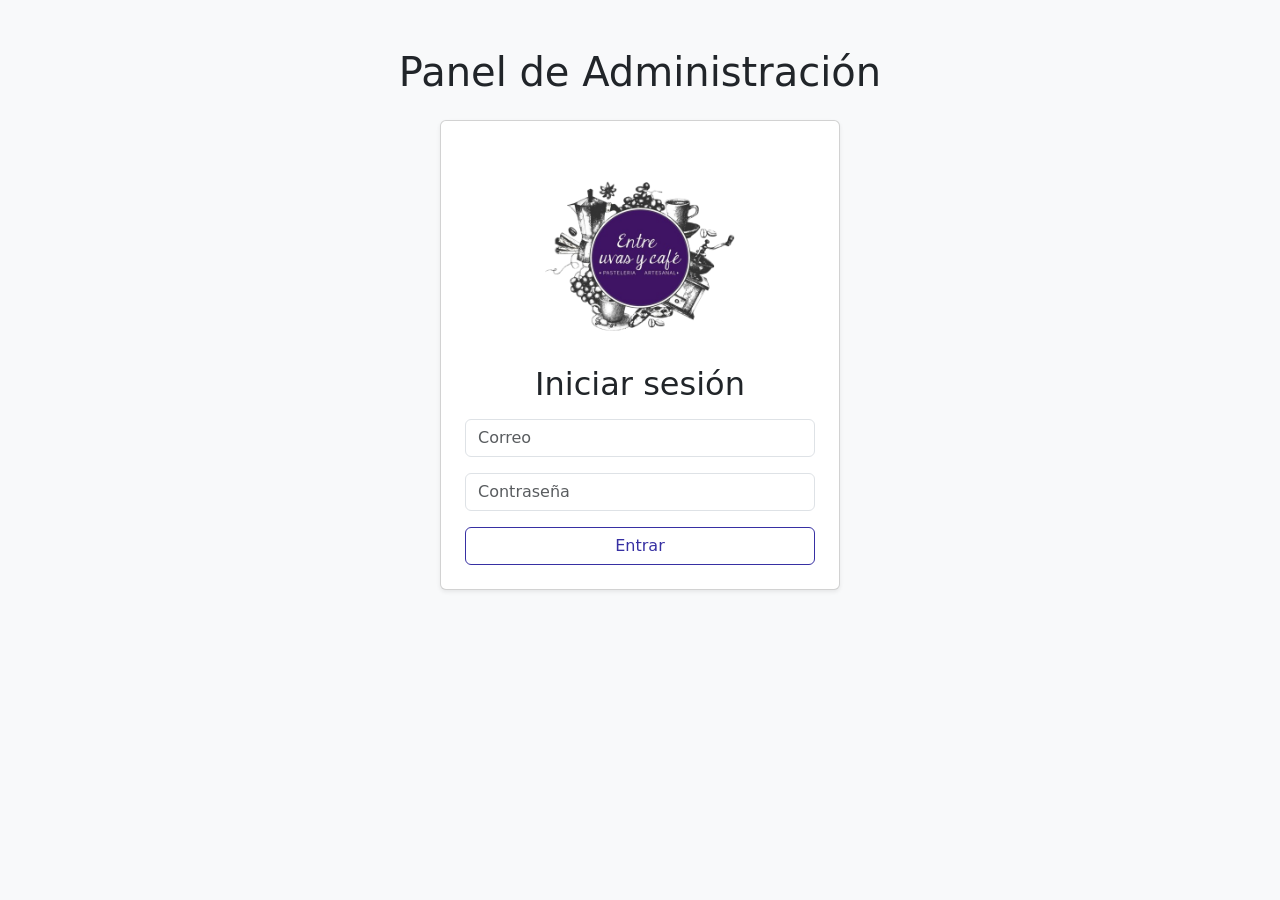
==== index.html @ e11d305b "avance SweetAlert2 js" ====
<!DOCTYPE html>
<html lang="es">
<head>
  <meta charset="UTF-8" />
  <title>Panel Admin - Entre Uvas y Café</title>
  <link href="https://cdn.jsdelivr.net/npm/bootstrap@5.3.2/dist/css/bootstrap.min.css" rel="stylesheet">
  <link href="https://cdnjs.cloudflare.com/ajax/libs/font-awesome/6.4.0/css/all.min.css" rel="stylesheet">
  <style>
    .btn-indigo {
      background-color: #3730a3;
      color: white;
      border: none;
    }
  
    .btn-indigo:hover {
      background-color: #312e81;
    }
  
    .btn-outline-indigo {
      color: #3730a3;
      border: 1px solid #3730a3;
      background-color: transparent;
    }
  
    .btn-outline-indigo:hover {
      background-color: #3730a3;
      color: white;
    }

    .card-img-top {
  height: 200px; /* Ajusta el alto deseado */
  object-fit: cover;
}
  </style>
</head>
<body class="bg-light">

  <div class="container mt-5">
    <h1 class="text-center mb-4">Panel de Administración</h1>

    <!-- Login -->
    <div id="login-section" class="card mx-auto p-4 shadow-sm" style="max-width: 400px;">
      <form id="login-form">
        <img src="img/logo.png" alt="" style="max-width: 100%; height: 220px; object-fit: contain; display: block; margin: 0 auto;">
        <h2 class="mb-3 text-center">Iniciar sesión</h2>
        <div class="mb-3">
          <input type="email" class="form-control" id="email" placeholder="Correo" required />
        </div>
        <div class="mb-3">
          <input type="password" class="form-control" id="password" placeholder="Contraseña" required />
        </div>
        <button type="submit" class="btn btn btn-outline-indigo w-100">Entrar</button>
      </form>
    </div>

    

    <!-- Panel admin -->
    <div id="panel-admin" class="mt-5" style="display: none;">

      <div class="mb-3">
        <h5>Seleccionar Categoría</h5>
        <div class="d-flex flex-wrap gap-2 mb-2">
          <button type="button" class="btn btn-outline-indigo categoria-btn" data-categoria="Tortas">Tortas</button>
          <button type="button" class="btn btn-outline-indigo categoria-btn" data-categoria="Postres">Postres</button>
          <button type="button" class="btn btn-outline-indigo categoria-btn" data-categoria="Tartaletas">Tartaletas</button>
          <button type="button" class="btn btn-outline-indigo categoria-btn" data-categoria="Quiches">Quiches</button>
          <button type="button" class="btn btn-outline-indigo categoria-btn" data-categoria="Empanadas">Empanadas</button>
          <button type="button" class="btn btn-outline-indigo categoria-btn" data-categoria="Té en hoja">Té en hoja</button>
          <button type="button" class="btn btn-outline-indigo categoria-btn" data-categoria="Café especialidad">Café especialidad</button>
          <button type="button" class="btn btn-outline-indigo categoria-btn" data-categoria="Otros">Otros</button>
        </div>
        <input type="hidden" id="categoria" required>
      <button id="cerrar-sesion" class="btn btn-outline-indigo">Cerrar sesión</button>
      <div class="card mb-4 shadow-sm">
        <div class="card-body">
          <h2 class="mb-4">Agregar nuevo producto</h2>
          <form id="form-producto" enctype="multipart/form-data">

                      <!-- NUEVO: Campo de categoría -->
           <div class="mb-3">
            <select class="form-select" id="categoria" required>
            <option selected disabled value="">Elige una categoría</option>
            <option value="Tortas">Tortas</option>
            <option value="Postres">Postres</option>
            <option value="Tartaletas">Tartaletas</option>
            <option value="Quiches">Quiches</option>
            <option value="Empanadas">Empanadas</option>
            <option value="Té en hoja">Té en hoja</option>
            <option value="Café especialidad">Café especialidad</option>
            <option value="Otros">Otros</option>
            </select>
           </div>
            <div class="mb-3">
              <input type="text" class="form-control" id="titulo" placeholder="Título" required />
            </div>
            <div class="mb-3">
              <input type="file" class="form-control" id="imagen" accept="image/*" required />
            </div>
            <div class="mb-3">
              <textarea class="form-control" id="descripcion" placeholder="Descripción" required></textarea>
            </div>
            <div class="mb-3">
                <img id="imagen-preview" src="" alt="Imagen previa" style="max-width: 100%; display: none;">
              </div>

      
            <div class="mb-3">
              <input type="number" class="form-control" id="precio" placeholder="Precio" required />
            </div>
            <button type="submit" class="btn btn-outline-indigo">Enviar</button>
          </form>
          
        </div>
      </div>

      <div class="mb-3">
    
        <h2>Lista de productos</h2>
        <div id="lista-productos" class="row">
            
        </div>
      </div>
      
      <div id="productos-contenedor"  class="row col-md-8 ">
        <!-- Los productos filtrados se mostrarán aquí -->
      </div>
    </div>
  </div>

  <!-- Scripts -->
  <script type="module" src="js/admin-panel.js"></script>
  <script src="https://cdn.jsdelivr.net/npm/sweetalert2@11"></script>
  <script src="https://cdn.jsdelivr.net/npm/bootstrap@5.3.2/dist/js/bootstrap.bundle.min.js"></script>
</body>
</html>
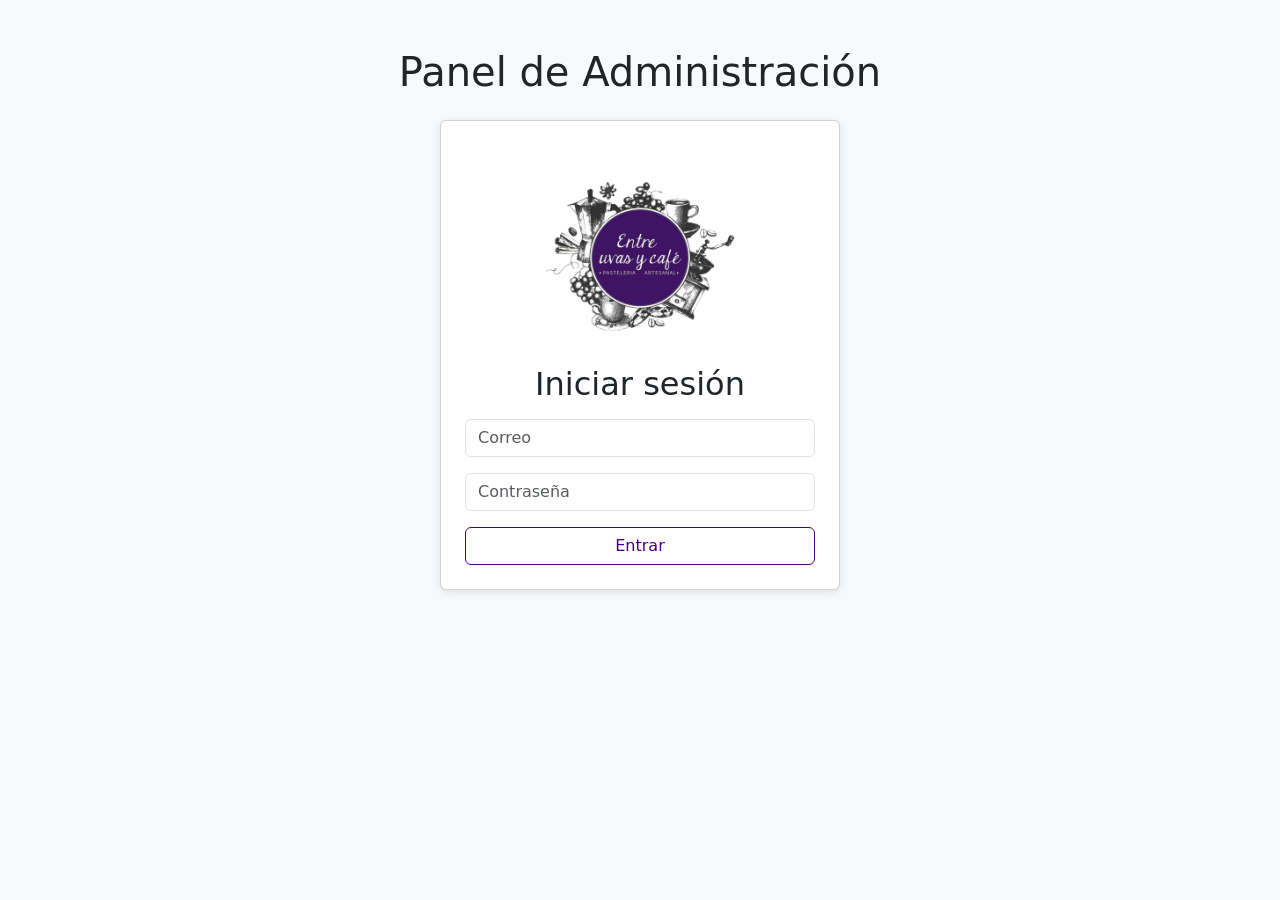
==== commit b8538f11: "estilos admin" ====
--- a/index.html
+++ b/index.html
@@ -3,35 +3,12 @@
 <head>
   <meta charset="UTF-8" />
   <title>Panel Admin - Entre Uvas y Café</title>
+  <link rel="icon" href="img/logo.png">
+
   <link href="https://cdn.jsdelivr.net/npm/bootstrap@5.3.2/dist/css/bootstrap.min.css" rel="stylesheet">
   <link href="https://cdnjs.cloudflare.com/ajax/libs/font-awesome/6.4.0/css/all.min.css" rel="stylesheet">
-  <style>
-    .btn-indigo {
-      background-color: #3730a3;
-      color: white;
-      border: none;
-    }
-  
-    .btn-indigo:hover {
-      background-color: #312e81;
-    }
-  
-    .btn-outline-indigo {
-      color: #3730a3;
-      border: 1px solid #3730a3;
-      background-color: transparent;
-    }
-  
-    .btn-outline-indigo:hover {
-      background-color: #3730a3;
-      color: white;
-    }
+  <link rel="stylesheet" href="css/style.css">
 
-    .card-img-top {
-  height: 200px; /* Ajusta el alto deseado */
-  object-fit: cover;
-}
-  </style>
 </head>
 <body class="bg-light">
 
@@ -57,10 +34,16 @@
 
     <!-- Panel admin -->
     <div id="panel-admin" class="mt-5" style="display: none;">
-
-      <div class="mb-3">
-        <h5>Seleccionar Categoría</h5>
-        <div class="d-flex flex-wrap gap-2 mb-2">
+      <div class="container py-4">
+    
+        <!-- Encabezado con título y logo -->
+      <div class="containLogoEntreUvas d-flex align-items-center justify-content-between p-3 rounded shadow-sm bg-light mb-4">
+          <img src="img/logo.png" alt="Logo" style="height: 220px; object-fit: contain;">
+          <h3 class="mb-0 fw-bold text-indigo">Seleccionar Categoría</h3>
+         
+           <!-- Botones de categorías -->
+         <div class="d-flex flex-wrap gap-2 mb-4">
+          <button type="button" class="btn btn-outline-indigo categoria-btn" data-categoria="">Todos</button>
           <button type="button" class="btn btn-outline-indigo categoria-btn" data-categoria="Tortas">Tortas</button>
           <button type="button" class="btn btn-outline-indigo categoria-btn" data-categoria="Postres">Postres</button>
           <button type="button" class="btn btn-outline-indigo categoria-btn" data-categoria="Tartaletas">Tartaletas</button>
@@ -69,68 +52,76 @@
           <button type="button" class="btn btn-outline-indigo categoria-btn" data-categoria="Té en hoja">Té en hoja</button>
           <button type="button" class="btn btn-outline-indigo categoria-btn" data-categoria="Café especialidad">Café especialidad</button>
           <button type="button" class="btn btn-outline-indigo categoria-btn" data-categoria="Otros">Otros</button>
+           <!-- Botón cerrar sesión -->
+        
+          <button id="cerrar-sesion" class="btn btn-outline-indigo">Cerrar sesión</button>
+        
+         </div>
         </div>
-        <input type="hidden" id="categoria" required>
-      <button id="cerrar-sesion" class="btn btn-outline-indigo">Cerrar sesión</button>
-      <div class="card mb-4 shadow-sm">
-        <div class="card-body">
-          <h2 class="mb-4">Agregar nuevo producto</h2>
-          <form id="form-producto" enctype="multipart/form-data">
-
-                      <!-- NUEVO: Campo de categoría -->
-           <div class="mb-3">
-            <select class="form-select" id="categoria" required>
-            <option selected disabled value="">Elige una categoría</option>
-            <option value="Tortas">Tortas</option>
-            <option value="Postres">Postres</option>
-            <option value="Tartaletas">Tartaletas</option>
-            <option value="Quiches">Quiches</option>
-            <option value="Empanadas">Empanadas</option>
-            <option value="Té en hoja">Té en hoja</option>
-            <option value="Café especialidad">Café especialidad</option>
-            <option value="Otros">Otros</option>
-            </select>
-           </div>
-            <div class="mb-3">
-              <input type="text" class="form-control" id="titulo" placeholder="Título" required />
-            </div>
-            <div class="mb-3">
-              <input type="file" class="form-control" id="imagen" accept="image/*" required />
-            </div>
-            <div class="mb-3">
-              <textarea class="form-control" id="descripcion" placeholder="Descripción" required></textarea>
-            </div>
-            <div class="mb-3">
-                <img id="imagen-preview" src="" alt="Imagen previa" style="max-width: 100%; display: none;">
+    
+       
+    
+       
+    
+        <!-- Formulario agregar producto -->
+        <div class="card shadow-sm rounded-4 mb-5">
+          <div class="card-body">
+            <h4 class="mb-4 text-indigo fw-bold">Agregar nuevo producto</h4>
+            <form id="form-producto" enctype="multipart/form-data">
+              <div class="mb-3">
+                <select class="form-select" id="categoria" required>
+                  <option selected disabled value="">Elige una categoría</option>
+                  <option value="Tortas">Tortas</option>
+                  <option value="Postres">Postres</option>
+                  <option value="Tartaletas">Tartaletas</option>
+                  <option value="Quiches">Quiches</option>
+                  <option value="Empanadas">Empanadas</option>
+                  <option value="Té en hoja">Té en hoja</option>
+                  <option value="Café especialidad">Café especialidad</option>
+                  <option value="Otros">Otros</option>
+                </select>
               </div>
-
-      
-            <div class="mb-3">
-              <input type="number" class="form-control" id="precio" placeholder="Precio" required />
-            </div>
-            <button type="submit" class="btn btn-outline-indigo">Enviar</button>
-          </form>
-          
+              <div class="mb-3">
+                <input type="text" class="form-control" id="titulo" placeholder="Título" required />
+              </div>
+              <div class="mb-3">
+                <input type="file" class="form-control" id="imagen" accept="image/*" required />
+              </div>
+              <div class="mb-3">
+                <textarea class="form-control" id="descripcion" placeholder="Descripción" rows="3" required></textarea>
+              </div>
+              <div class="mb-3">
+                <img id="imagen-preview" src="" alt="Imagen previa" class="img-fluid rounded border d-none" style="max-width: 300px;">
+              </div>
+              <div class="mb-3">
+                <input type="number" class="form-control" id="precio" placeholder="Precio" required />
+              </div>
+              <button type="submit" class="btn btn-indigo w-100">Enviar</button>
+            </form>
+          </div>
         </div>
-      </div>
-
-      <div class="mb-3">
     
-        <h2>Lista de productos</h2>
-        <div id="lista-productos" class="row">
-            
+        <!-- Lista de productos -->
+        <div class="mb-4">
+          <h4 class="text-indigo fw-bold">Lista de productos</h4>
+          <div id="lista-productos" class="row g-3">
+            <!-- Aquí se mostrarán los productos existentes -->
+          </div>
         </div>
-      </div>
-      
-      <div id="productos-contenedor"  class="row col-md-8 ">
-        <!-- Los productos filtrados se mostrarán aquí -->
-      </div>
+    
+        <!-- Contenedor para productos filtrados -->
+        <div id="productos-contenedor" class="row">
+          <!-- Aquí se mostrarán los productos filtrados -->
+        </div>
+    
     </div>
   </div>
+    
 
   <!-- Scripts -->
-  <script type="module" src="js/admin-panel.js"></script>
+  
   <script src="https://cdn.jsdelivr.net/npm/sweetalert2@11"></script>
   <script src="https://cdn.jsdelivr.net/npm/bootstrap@5.3.2/dist/js/bootstrap.bundle.min.js"></script>
+  <script type="module" src="js/admin-panel.js"></script>
 </body>
 </html>
--- a/css/style.css
+++ b/css/style.css
@@ -0,0 +1,139 @@
+ /* Colores personalizados */
+ :root {
+    --indigo: #4B0082;
+    --indigo-light: #6a0dad;
+    --indigo-hover: #37006c;
+    --gray-light: #f8f9fa;
+  }
+  
+  /* Texto e íconos índigo */
+  .text-indigo {
+    color: var(--indigo);
+  }
+  
+  /* Botón índigo personalizado */
+  .btn-indigo {
+    background-color: var(--indigo);
+    color: white;
+    border: none;
+  }
+  
+  .btn-indigo:hover {
+    background-color: var(--indigo-hover);
+    color: white;
+  }
+  
+  /* Botón outline índigo */
+  .btn-outline-indigo {
+    color: var(--indigo);
+    border-color: var(--indigo);
+  }
+  
+  .btn-outline-indigo:hover {
+    background-color: var(--indigo);
+    color: white;
+  }
+  
+  /* Contenedor del panel */
+  #panel-admin {
+    background-color: var(--gray-light);
+    min-height: 100vh;
+    padding-bottom: 50px;
+  }
+  
+  .containLogoEntreUvas{
+    background-color: #f5f0fa !important;
+  }
+  
+  /* Título principal */
+  h3.fw-bold {
+    font-size: 1.8rem;
+    color: var(--indigo);
+  }
+  
+  /* Botones de categorías */
+  .categoria-btn {
+    padding: 0.5rem 1rem;
+    border-radius: 8px;
+    font-weight: 600;
+    text-transform: capitalize;
+  }
+  
+  
+  /* Estilos para los botones */
+  button {
+    transition: all 0.3s ease;
+  }
+  
+  /* Formulario */
+  form#form-producto .form-control, form#form-producto .form-select {
+    border-radius: 8px;
+    border-color: var(--indigo);
+  }
+  
+  /* Títulos dentro de tarjetas */
+  .card-body h4 {
+    font-size: 1.4rem;
+  }
+  
+  /* Imágenes */
+  #imagen-preview {
+    border: 2px solid var(--indigo);
+    padding: 5px;
+    margin-top: 10px;
+  }
+  
+  .card-img-top {
+    height: 200px; 
+    object-fit: cover; 
+    object-position: center;
+    
+  }
+  
+  /* Lista de productos */
+  #lista-productos, #productos-contenedor {
+    margin-top: 20px;
+  }
+  
+  /* Productos individuales (puedes personalizar más) */
+  #lista-productos .producto-card, #productos-contenedor .producto-card {
+    background-color: white;
+    border: 1px solid #ddd;
+    border-radius: 12px;
+    padding: 15px;
+    text-align: center;
+    transition: transform 0.3s ease, box-shadow 0.3s ease;
+  }
+  
+  #lista-productos .producto-card:hover, #productos-contenedor .producto-card:hover {
+    transform: translateY(-5px);
+    box-shadow: 0 4px 12px rgba(0,0,0,0.1);
+  }
+  
+  /* Botón cerrar sesión */
+  #cerrar-sesion {
+    border-radius: 8px;
+    font-weight: 600;
+  }
+  
+  /* Sombra para tarjetas */
+  .shadow-sm {
+    box-shadow: 0 2px 8px rgba(0,0,0,0.1) !important;
+  }
+  
+  /* Espaciados generales */
+  .mb-4 {
+    margin-bottom: 1.5rem !important;
+  }
+  
+  .mb-5 {
+    margin-bottom: 2rem !important;
+  }
+  
+  .categoria-btn.categoria-activa {
+    background-color: var(--indigo);
+    color: white !important;
+    font-weight: bold;
+    border-color: var(--indigo);
+    box-shadow: 0 0 8px rgba(75, 0, 130, 0.5);
+  }
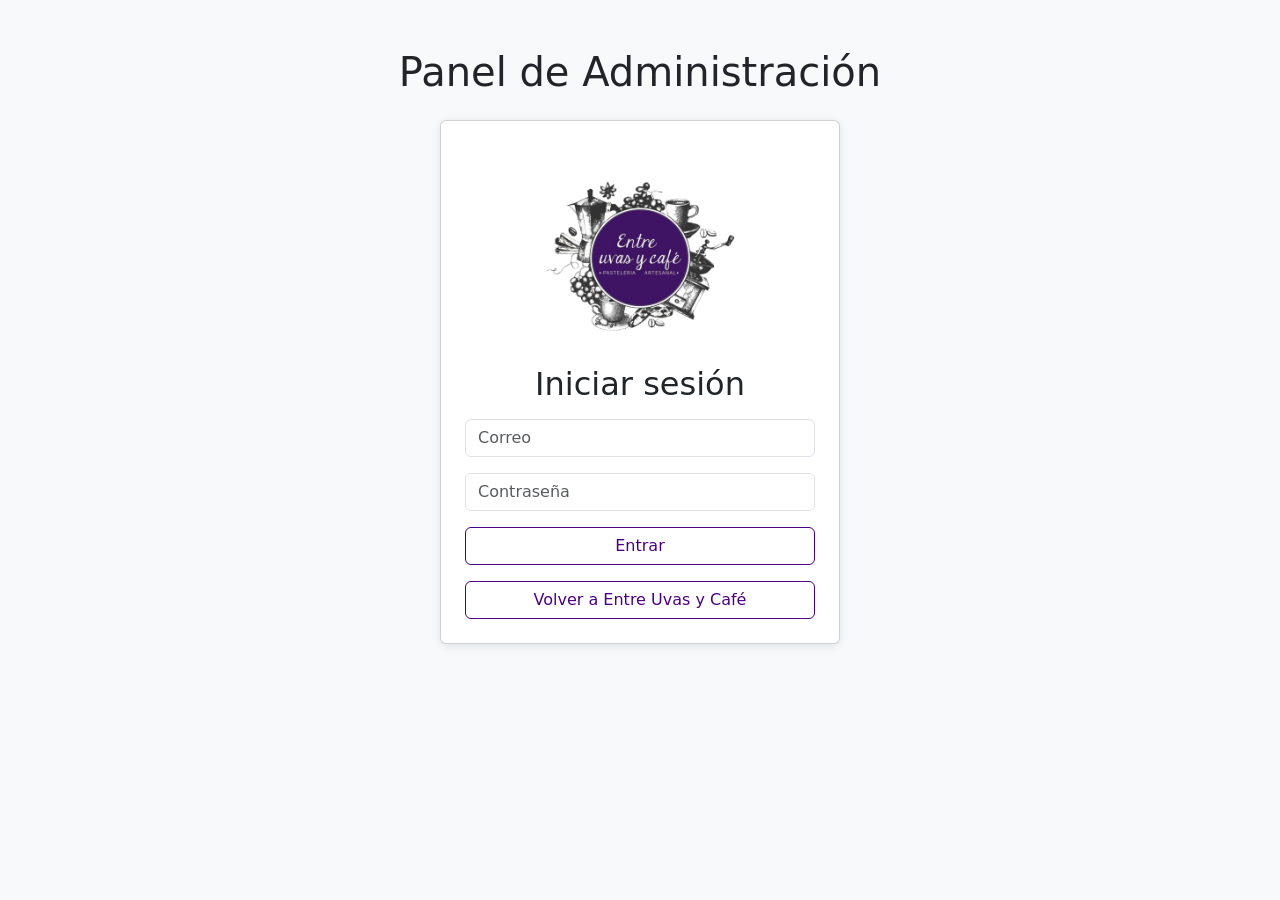
==== commit d8f0594d: "boton volver atras entre uvas" ====
--- a/index.html
+++ b/index.html
@@ -17,6 +17,7 @@
 
     <!-- Login -->
     <div id="login-section" class="card mx-auto p-4 shadow-sm" style="max-width: 400px;">
+    
       <form id="login-form">
         <img src="img/logo.png" alt="" style="max-width: 100%; height: 220px; object-fit: contain; display: block; margin: 0 auto;">
         <h2 class="mb-3 text-center">Iniciar sesión</h2>
@@ -27,6 +28,7 @@
           <input type="password" class="form-control" id="password" placeholder="Contraseña" required />
         </div>
         <button type="submit" class="btn btn btn-outline-indigo w-100">Entrar</button>
+       <a href="https://entreuvasycafe.cl/" class="btn btn-outline-indigo w-100 mt-3">Volver a Entre Uvas y Café </a> 
       </form>
     </div>
 
